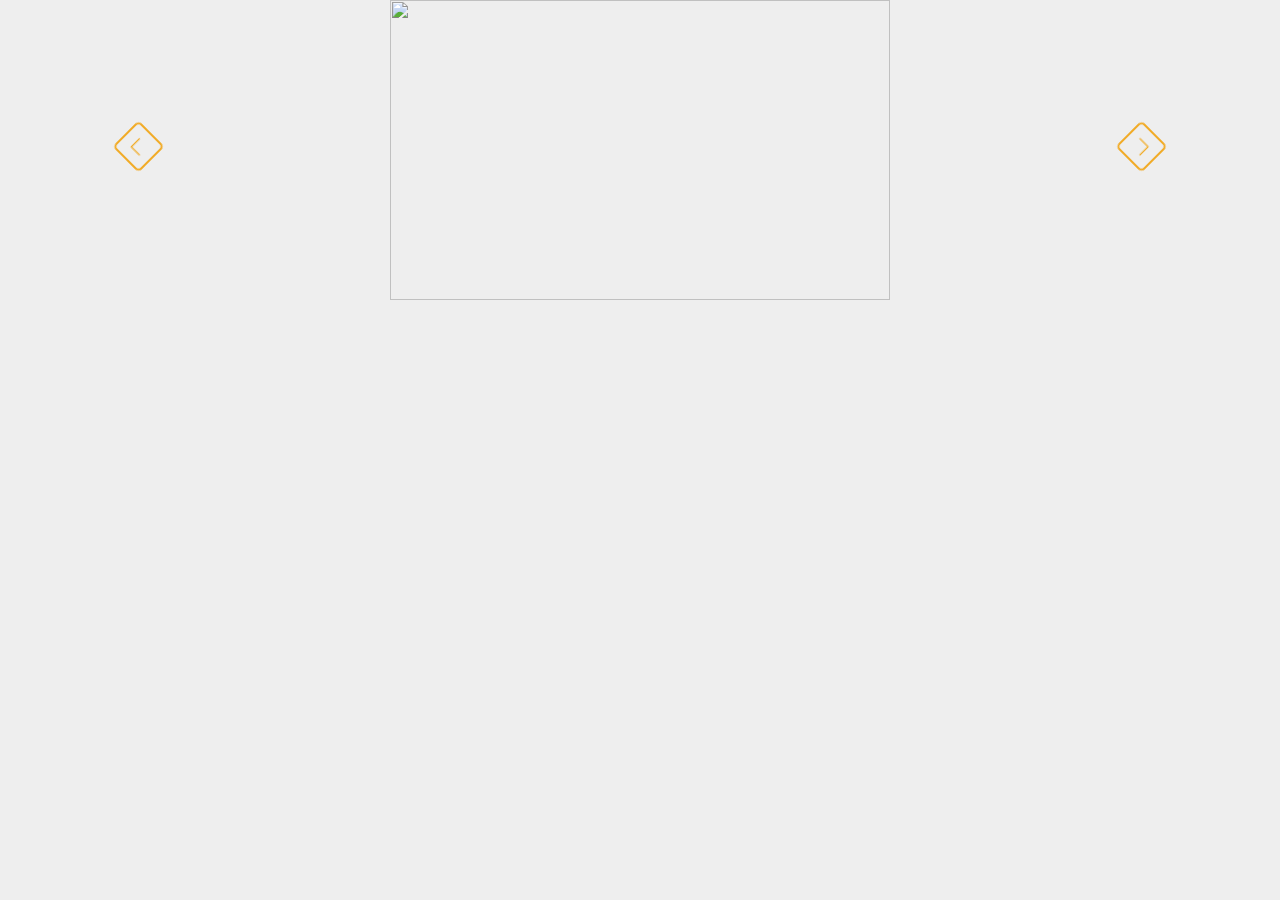
==== index.html @ 83a3d18f "Add files via upload" ====
<!DOCTYPE html>
<html lang="en">
  <head>
    <meta charset="UTF-8" />
    <meta name="viewport" content="width=device-width, initial-scale=1.0" />
    <title>Document</title>
    <link rel="stylesheet" href="style.css" />
    <link
      rel="stylesheet"
      href="https://cdn.jsdelivr.net/npm/swiper@11/swiper-bundle.min.css"
    />
  </head>
  <body>
    <div></div>

    <div class="slider">
      <div class="swiper mySwiper">
        <div class="swiper-wrapper">
          <div class="swiper-slide">
            <div class="slider-slide">
              <img src="/images/pexels-ákos-szabó-440731.jpg" alt="" />
            </div>
          </div>
          <div class="swiper-slide">
            <div class="slider-slide">

                <img src="/images/wallpaperflare.com_wallpaper (1).jpg" alt="" />
            </div>
          </div>
          <div class="swiper-slide">
            <div class="slider-slide">

                <img src="/images/wallpaperflare.com_wallpaper.jpg" alt="" />
            </div>
          </div>
        </div>
        <div class="swiper-button-next"></div>
        <div class="swiper-button-prev"></div>
      </div>

      <!-- Swiper JS -->
      <script src="https://cdn.jsdelivr.net/npm/swiper@11/swiper-bundle.min.js"></script>

      <!-- Initialize Swiper -->
      <!-- <script>
        var swiper = new Swiper(".mySwiper", {
          navigation: {
            nextEl: ".swiper-button-next",
            prevEl: ".swiper-button-prev",
          },
          pagination: {
        el: ".swiper-pagination",
        // dynamicBullets: true,
        clickable: true,
      },
        });
      </script> -->
      <script>
        var swiper = new Swiper(".mySwiper", {
          spaceBetween: 30,
          centeredSlides: true,
          // autoplay: {
          //   delay: 3000,
          //   disableOnInteraction: false,
          // },
          loop: true,
          pagination: {
            el: ".swiper-pagination",
            clickable: true,
          },
          navigation: {
            nextEl: ".swiper-button-next",
            prevEl: ".swiper-button-prev",
          },
        });
      </script>
    </div>
  </body>
</html>
---- style.css ----
html,
body {
  position: relative;
  height: 100%;
}

body {
  background: #eee;
  font-family: Helvetica Neue, Helvetica, Arial, sans-serif;
  font-size: 14px;
  color: #000;
  margin: 0;
  padding: 0;
}

.slider{
  display: flex;
  align-items: center;
  justify-content: center;
  /* border: 1px solid red; */
  position: relative;
}

.slider .swiper {
  width: 1000px;
  height: 100%;
  position: static;
  /* border: 1px solid green; */
  /* overflow: visible; */
}



.slider .swiper-slide {
  text-align: center;
  font-size: 18px;
  /* background: #fff; */
  display: flex;
  justify-content: center;
  align-items: center;
  /* border: 1px solid; */
}

.swiper-slide img {
  display: block;
  width: 100%;
  height: 100%;
  object-fit: cover;
}

.slider .swiper-button-next , .slider .swiper-button-prev{
    /* background-color: red; */
    color: #F1AB27;
    border: 2px solid #F1AB27;
    width: 33px;
    height: 33px;
    border-radius: 5px;
    transform: rotate(135deg);
}

.slider .swiper-button-next{
  position: absolute;
  right: 120px;
}
.slider .swiper-button-prev{
  position: absolute;
  left: 120px;
}

.slider .swiper-button-next::after , .slider .swiper-button-prev::after{
  font-size: 18px;
  transform: rotate(-135deg) translateX(2px);
}

.slider .swiper-button-next::after{
  transform: rotate(-135deg) translateX(3px);
}

.slider .swiper-button-prev::after{
  transform: rotate(-135deg) translateX(-3px);
 
}



.slider-slide{
    width: 500px;
    height: 300px;
}
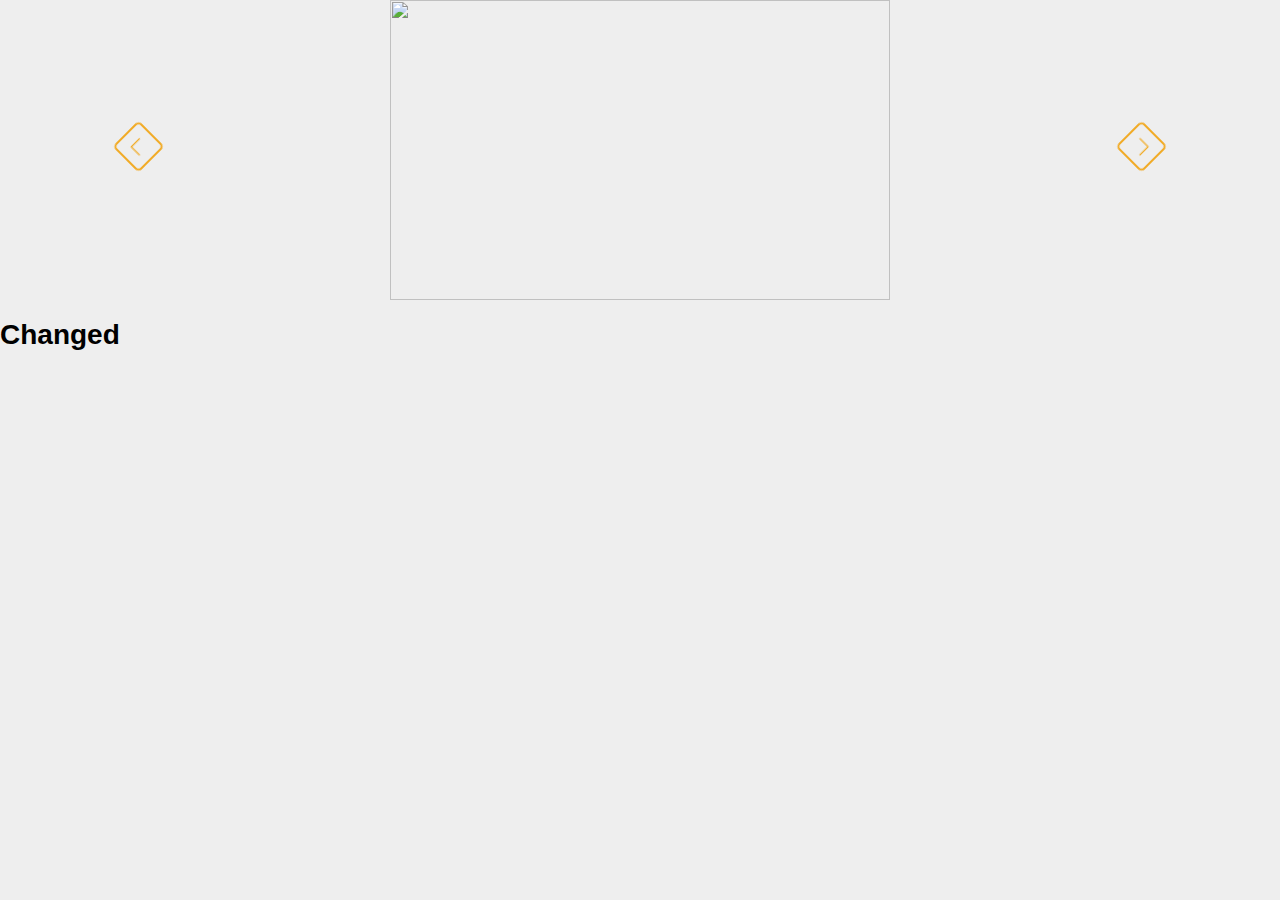
==== commit 4e8e83ea: "heading-added" ====
--- a/index.html
+++ b/index.html
@@ -75,5 +75,7 @@
         });
       </script>
     </div>
+
+    <h1>Changed</h1>
   </body>
 </html>
